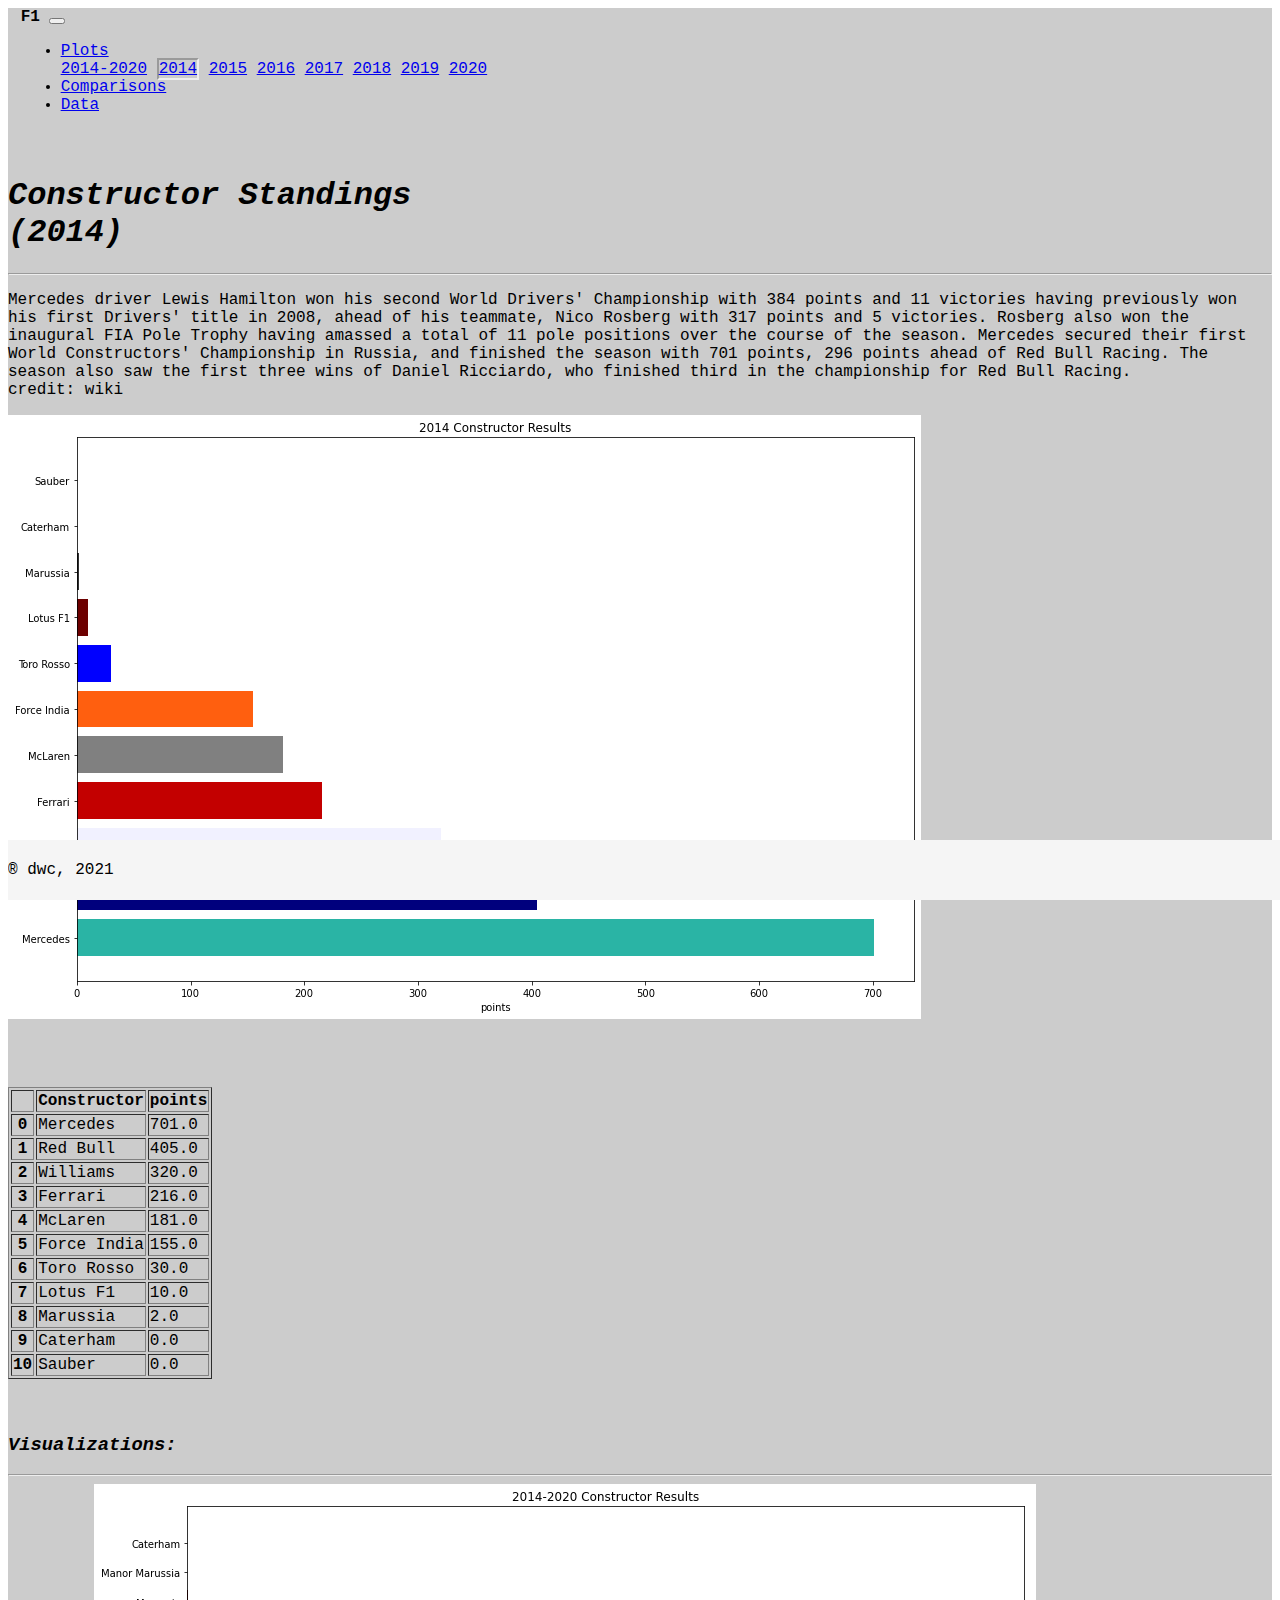
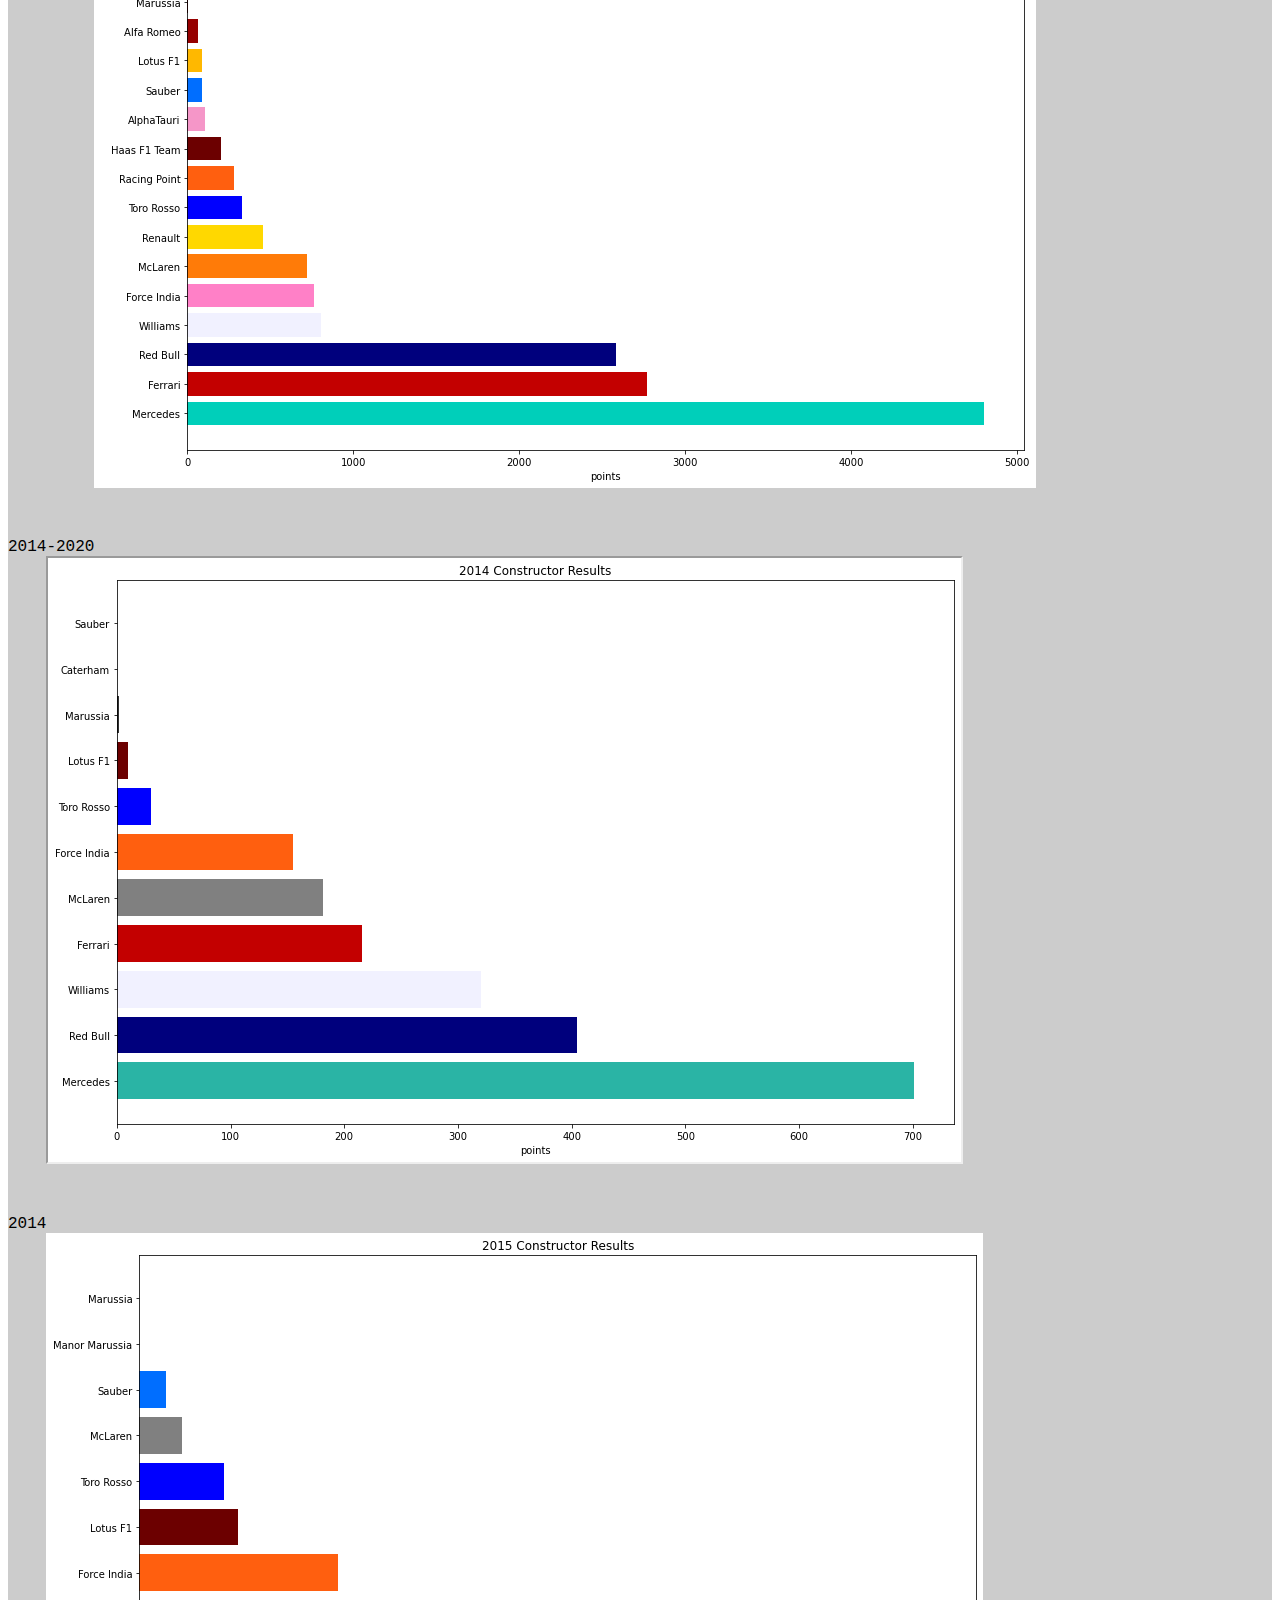
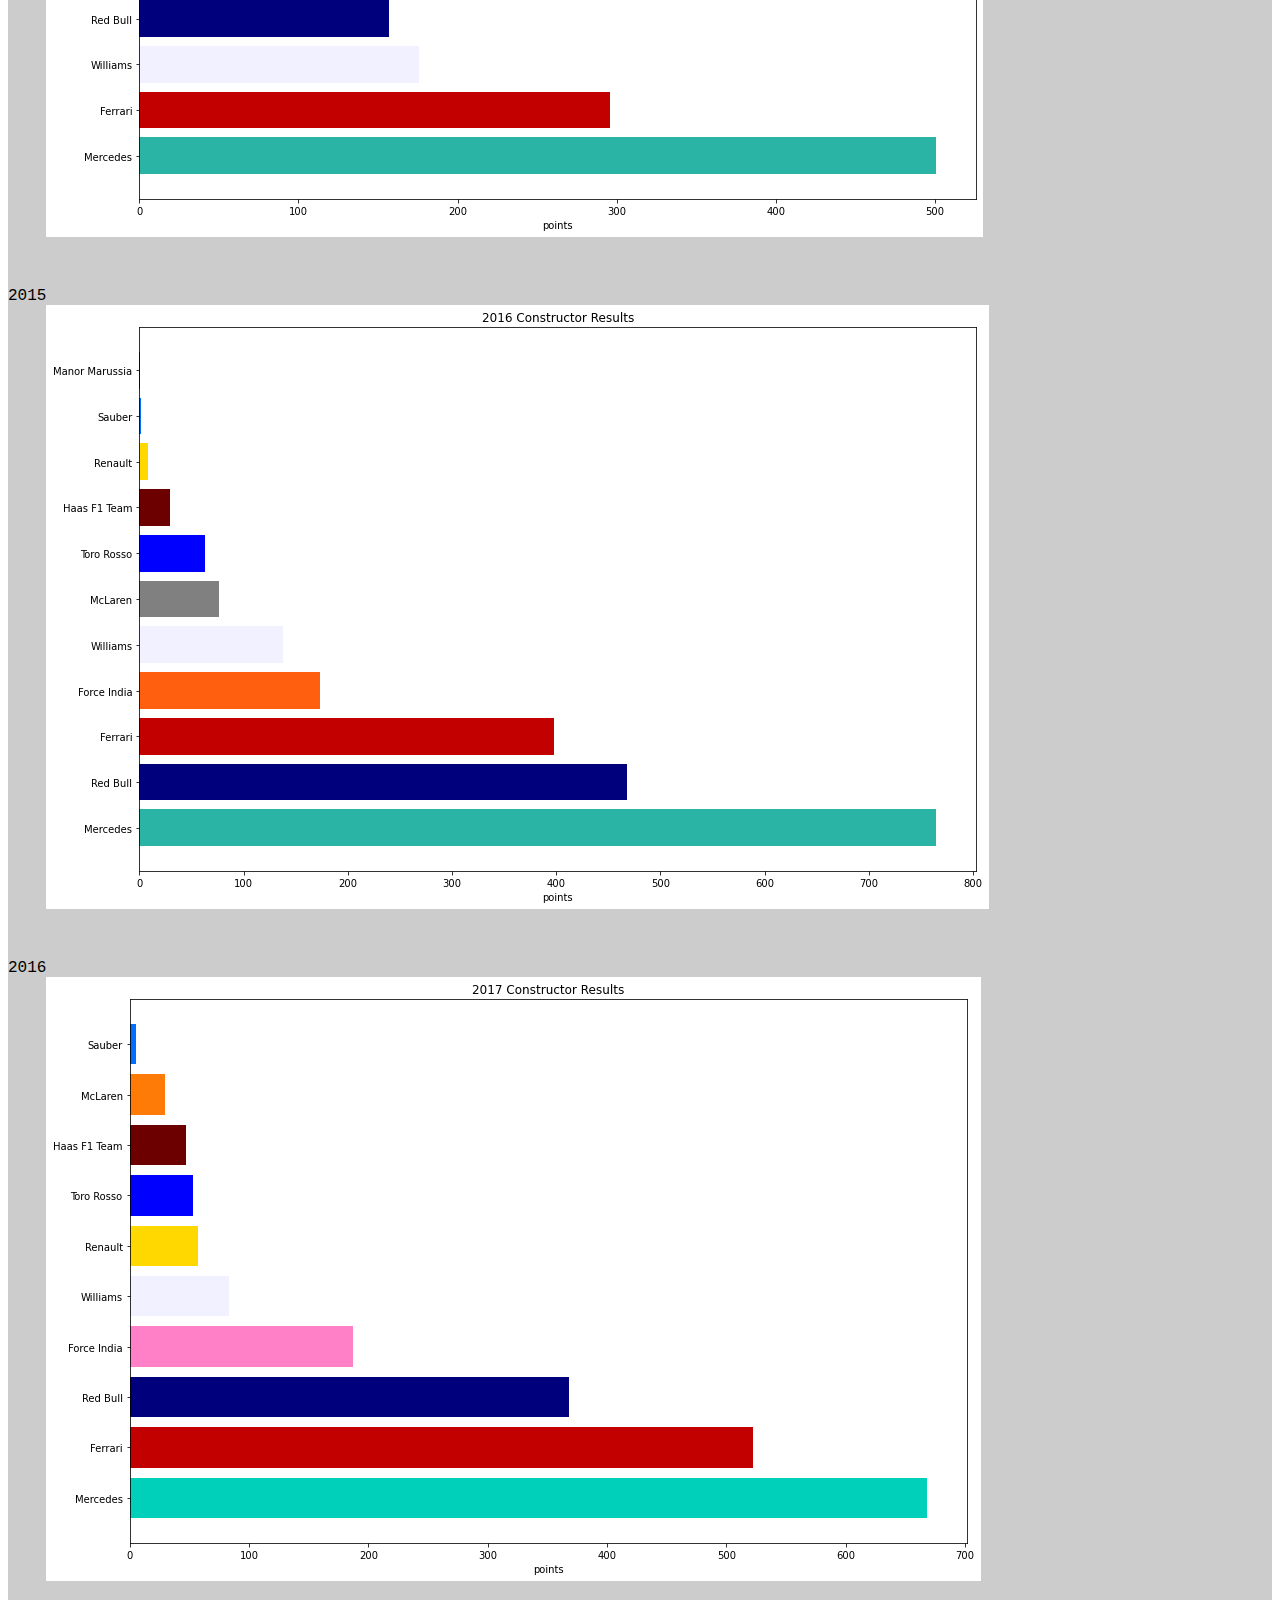
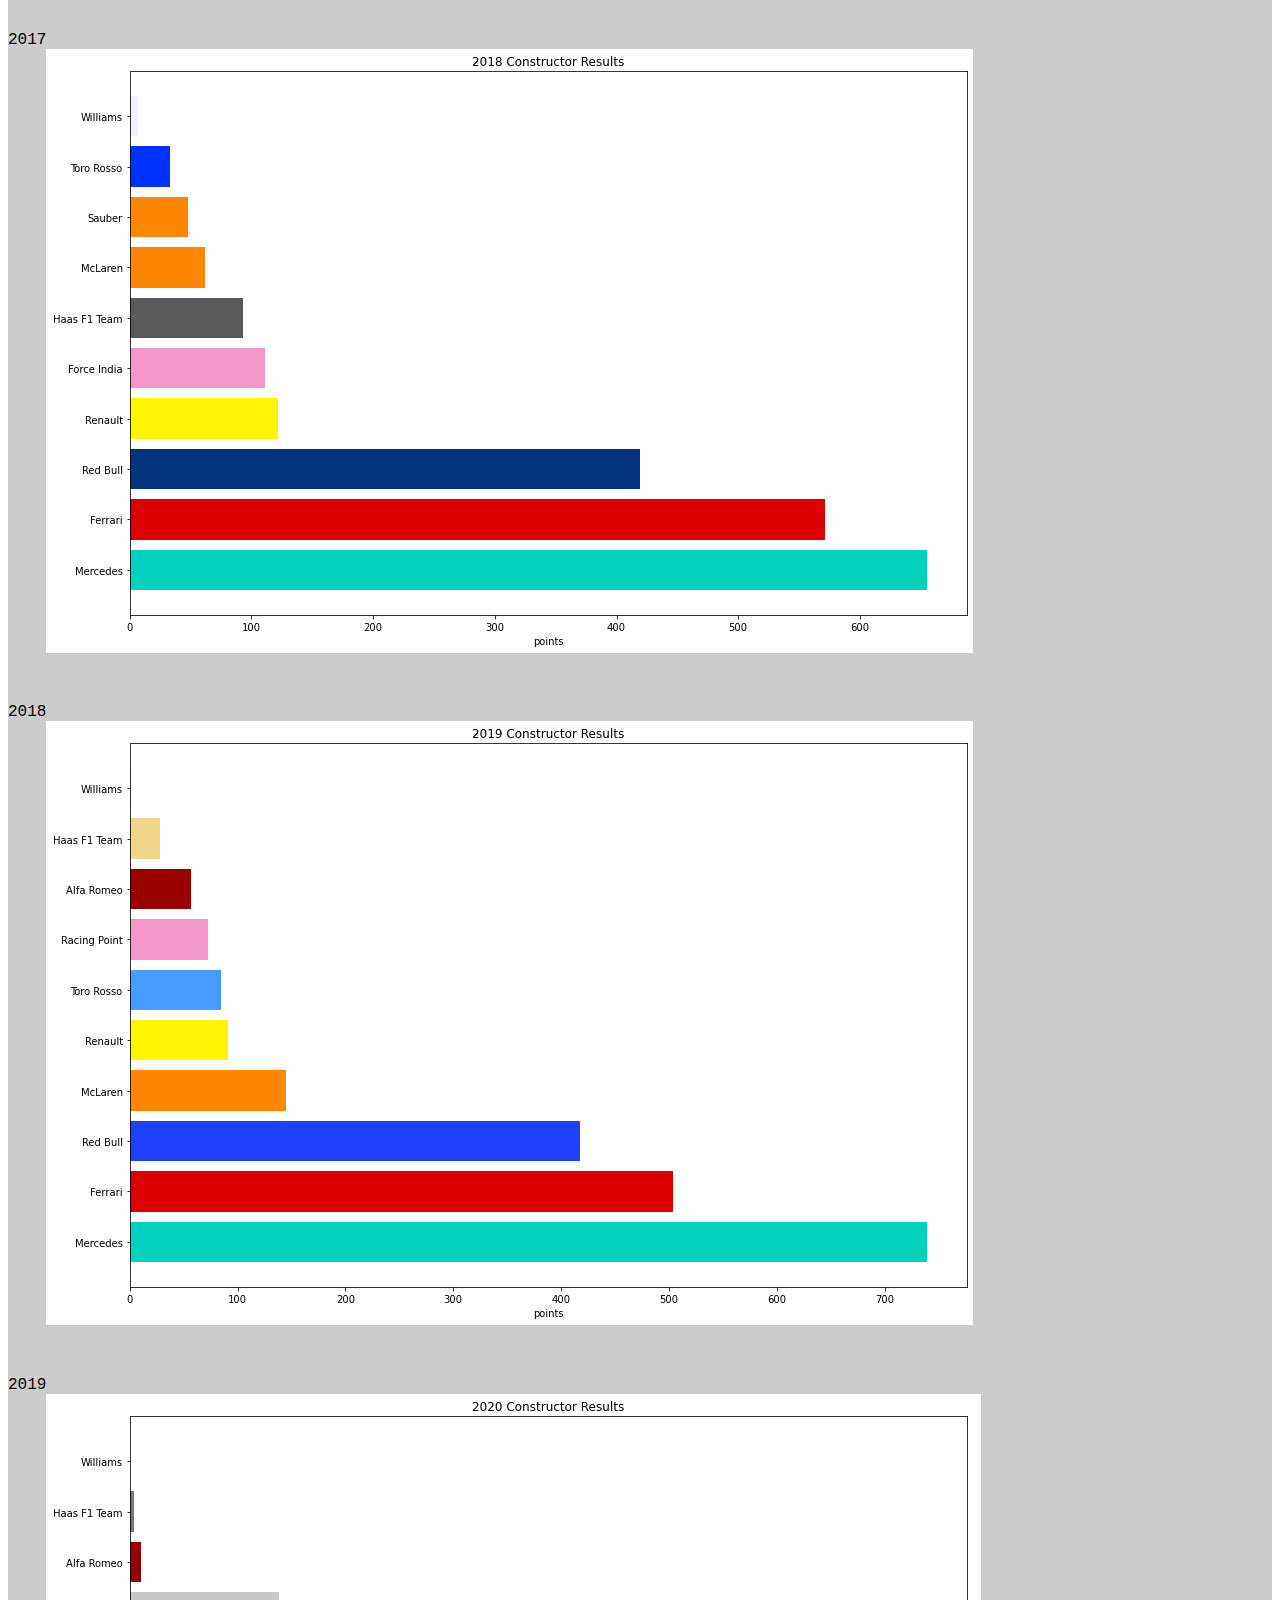
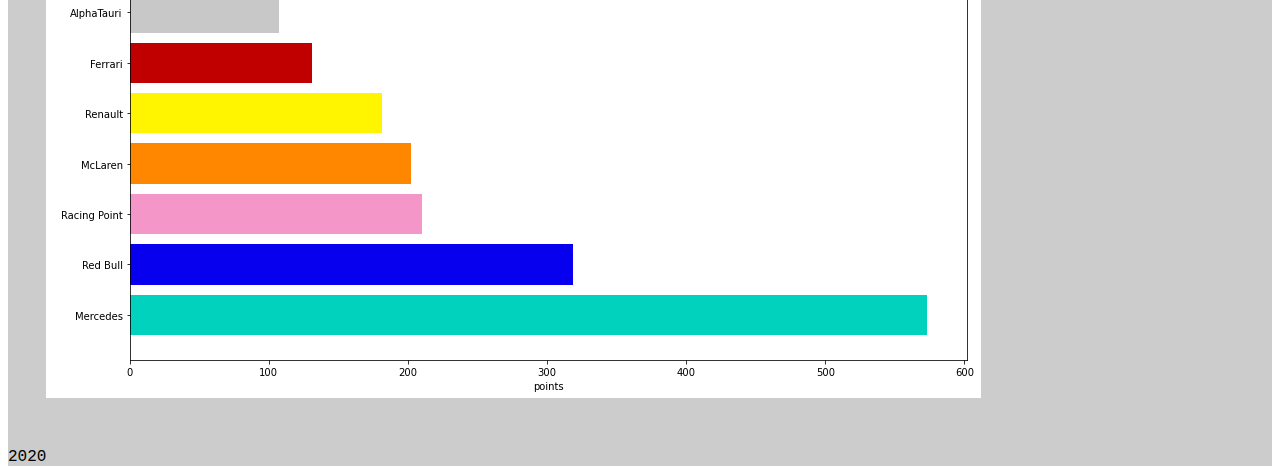
==== visualizations/2014.html @ 6ea12545 "working website" ====
<!DOCTYPE html>
<html lang="en">
   <head>
      <meta charset="UTF-8">
      <title>2014 F1 Constructor Results</title>
      <link rel="stylesheet" href="../assets/css/styles.css">
      <link href="https://cdn.jsdelivr.net/npm/bootstrap@5.1.1/dist/css/bootstrap.min.css" rel="stylesheet" integrity="sha384-F3w7mX95PdgyTmZZMECAngseQB83DfGTowi0iMjiWaeVhAn4FJkqJByhZMI3AhiU" crossorigin="anonymous">
      <script src="https://code.jquery.com/jquery-3.3.1.slim.min.js" integrity="sha384-q8i/X+965DzO0rT7abK41JStQIAqVgRVzpbzo5smXKp4YfRvH+8abtTE1Pi6jizo" crossorigin="anonymous"></script>
      <script src="https://cdnjs.cloudflare.com/ajax/libs/popper.js/1.14.7/umd/popper.min.js" integrity="sha384-UO2eT0CpHqdSJQ6hJty5KVphtPhzWj9WO1clHTMGa3JDZwrnQq4sF86dIHNDz0W1" crossorigin="anonymous"></script>
      <script src="https://stackpath.bootstrapcdn.com/bootstrap/4.3.1/js/bootstrap.min.js" integrity="sha384-JjSmVgyd0p3pXB1rRibZUAYoIIy6OrQ6VrjIEaFf/nJGzIxFDsf4x0xIM+B07jRM" crossorigin="anonymous"></script>
   </head>
   <body class="dwc">
      <nav class="navbar navbar-expand-lg navbar-light bg-light">
         <a class="ml1 logo" href="../index.html"><strong>F1</strong></a>
         <button class="navbar-toggler" type="button" data-toggle="collapse" data-target="#navbarSupportedContent" aria-controls="navbarSupportedContent" aria-expanded="false" aria-label="Toggle navigation">
         <span class="navbar-toggler-icon"></span>
         </button>
         <div class="collapse navbar-collapse ml1" id="navbarSupportedContent">
            <ul class="navbar-nav ms-auto">
               <li class="nav-item dropdown">
                  <a class="nav-link dropdown-toggle" href="#" id="navbarDropdown" role="button" data-toggle="dropdown" aria-haspopup="true" aria-expanded="false">
                  Plots
                  </a>
                  <div class="dropdown-menu dds" aria-labelledby="navbarDropdown">
                     <a class="dropdown-item" href="2014-2020.html">2014-2020</a>
                     <a class="dropdown-item selected" href="2014.html">2014</a>
                     <a class="dropdown-item" href="2015.html">2015</a>
                     <a class="dropdown-item" href="2016.html">2016</a>
                     <a class="dropdown-item" href="2017.html">2017</a>
                     <a class="dropdown-item" href="2018.html">2018</a>
                     <a class="dropdown-item" href="2019.html">2019</a>
                     <a class="dropdown-item" href="2020.html">2020</a>
                  </div>
               </li>
               <li class="nav-item">
                  <a class="nav-link" href="../comparisons.html">Comparisons</a>
               </li>
               <li class="nav-item">
                  <a class="nav-link" href="../data.html">Data</a>
               </li>
            </ul>
         </div>
      </nav>
      <div class="container">
         <div class="mt5">
            <div class="row">
               <div class="col-lg-8 bg-light">
                  <div class="alert">
                     <h1><strong>Constructor Standings<br/>(2014)</strong></h1>
                     <hr />
                     <div class="clearfix">
                        <p>Mercedes driver Lewis Hamilton won his second World Drivers' Championship with 384 points and 11 victories having previously won his first Drivers' title in 2008, ahead of his teammate, Nico Rosberg with 317 points and 5 victories. Rosberg also won the inaugural FIA Pole Trophy having amassed a total of 11 pole positions over the course of the season. Mercedes secured their first World Constructors' Championship in Russia, and finished the season with 701 points, 296 points ahead of Red Bull Racing. The season also saw the first three wins of Daniel Ricciardo, who finished third in the championship for Red Bull Racing. 
                        <br />credit: <a href='https://en.wikipedia.org/wiki/2014_Formula_One_World_Championship'>wiki</a></p>
                        <img src="../assets/images/2014_Constructor_Results.png" class="vis"/>
                        <div class="mscroller tscroller">
                            <table border="1" class="dataframe table table-striped">
                                <thead>
                                  <tr>
                                    <th></th>
                                    <th>Constructor</th>
                                    <th>points</th>
                                  </tr>
                                </thead>
                                <tbody>
                                  <tr>
                                    <th>0</th>
                                    <td>Mercedes</td>
                                    <td>701.0</td>
                                  </tr>
                                  <tr>
                                    <th>1</th>
                                    <td>Red Bull</td>
                                    <td>405.0</td>
                                  </tr>
                                  <tr>
                                    <th>2</th>
                                    <td>Williams</td>
                                    <td>320.0</td>
                                  </tr>
                                  <tr>
                                    <th>3</th>
                                    <td>Ferrari</td>
                                    <td>216.0</td>
                                  </tr>
                                  <tr>
                                    <th>4</th>
                                    <td>McLaren</td>
                                    <td>181.0</td>
                                  </tr>
                                  <tr>
                                    <th>5</th>
                                    <td>Force India</td>
                                    <td>155.0</td>
                                  </tr>
                                  <tr>
                                    <th>6</th>
                                    <td>Toro Rosso</td>
                                    <td>30.0</td>
                                  </tr>
                                  <tr>
                                    <th>7</th>
                                    <td>Lotus F1</td>
                                    <td>10.0</td>
                                  </tr>
                                  <tr>
                                    <th>8</th>
                                    <td>Marussia</td>
                                    <td>2.0</td>
                                  </tr>
                                  <tr>
                                    <th>9</th>
                                    <td>Caterham</td>
                                    <td>0.0</td>
                                  </tr>
                                  <tr>
                                    <th>10</th>
                                    <td>Sauber</td>
                                    <td>0.0</td>
                                  </tr>
                                </tbody>
                              </table>
                            <br /><br />
                        </div>
                     </div>
                  </div>
               </div>
               <div class="col-lg-4">
                  <div class="alert bg-light">
                     <h3><strong>Visualizations:</strong></h3>
                     <hr />
                     <div class="row">
                        <div class="col-sm-3 col-md-6"><a href="2014-2020.html">2014-2020<img src="../assets/images/2014_2020_Constructor_Results.png" class="vis"></a></div>
                        <div class="col-sm-3 col-md-6"><a href="2014.html">2014<img src="../assets/images/2014_Constructor_Results.png"/ class="vis selected"></a></div>
                        <div class="col-sm-3 col-md-6"><a href="2015.html">2015<img src="../assets/images/2015_Constructor_Results.png"/ class="vis"></a></div>
                        <div class="col-sm-3 col-md-6"><a href="2016.html">2016<img src="../assets/images/2016_Constructor_Results.png"/ class="vis"></a></div>
                        <div class="col-sm-3 col-md-6"><a href="2017.html">2017<img src="../assets/images/2017_Constructor_Results.png"/ class="vis"></a></div>
                        <div class="col-sm-3 col-md-6"><a href="2018.html">2018<img src="../assets/images/2018_Constructor_Results.png"/ class="vis"></a></div>
                        <div class="col-sm-3 col-md-6"><a href="2019.html">2019<img src="../assets/images/2019_Constructor_Results.png"/ class="vis"></a></div>
                        <div class="col-sm-3 col-md-6"><a href="2020.html">2020<img src="../assets/images/2020_Constructor_Results.png"/ class="vis"></a></div>
                     </div>
                  </div>
               </div>
            </div>
         </div>
      </div>
      <footer class="footer">
         <div class="container">
            <span class="text-muted">&reg; dwc, 2021</span>
         </div>
      </footer>
   </body>
</html>
---- assets/css/styles.css ----
body.dwc {font-family: 'Courier New', Courier, monospace;}
body {background-image: url('../images/mercedes-1-2.jpg');background-size: 1% 1000%;box-shadow: inset 0 0 0 1000px rgba(0,0,0,.2);}
.vis {max-width: 99%; margin-bottom: 5%;}
.sum-img {max-width: 70%; margin: 1rem;}
.mt5 {margin-top: 5%;}
.ml1 {margin-left: 1%;}
.dds {border:none!important;}
.nav-item li {font-weight: 500;}
.logo {text-decoration: none; color:inherit;}
h1, h3 {font-style: italic;}
.selected {border: 2px inset !important}
.footer {
  position: fixed;
  bottom: 0;
  width: 100%;
  height: 60px;
  line-height: 60px;
  background-color: #f5f5f5;
}
.mscroller {
  position: relative;
  /* max-height: 75%; */
  overflow: auto;
  }
.tscroller {
  display: block;
  }

  .row a {color:#000; text-decoration: none;}
  .row a:hover, .row a img:hover, i:hover {background-color: rgba(0,207,186);color:white; border: 2px solid rgba(0,207,186)!important}
  .row .alert-primary {background-color: rgba(0,207,186,0.9); color: #fff;}
  .row .alert h3 {color: #000;}
  .bg-light hr {background-color:black}
  .bg-light h1, p {color: black;}

  h4 {text-align: center;}

  .navbar-nav li:hover, .navbar li:hover {background-color: rgba(0,0,0,0.1)}
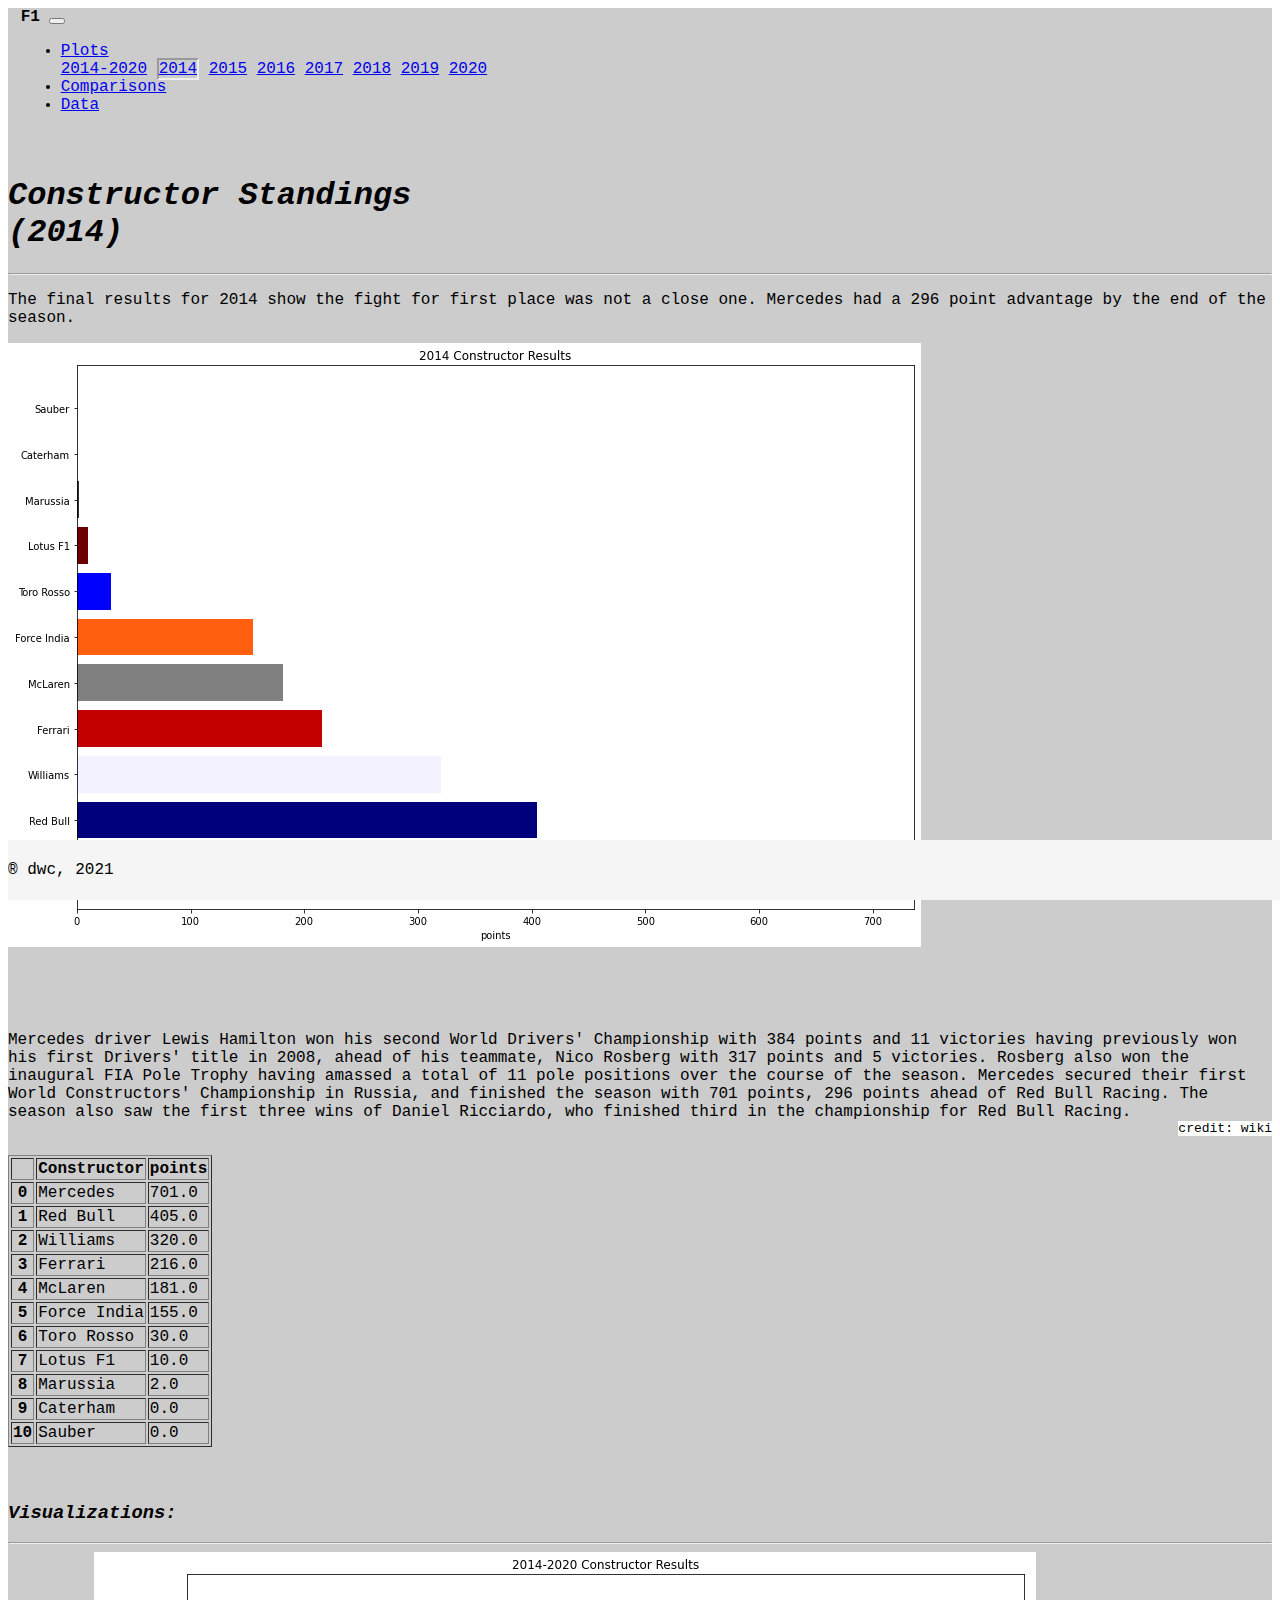
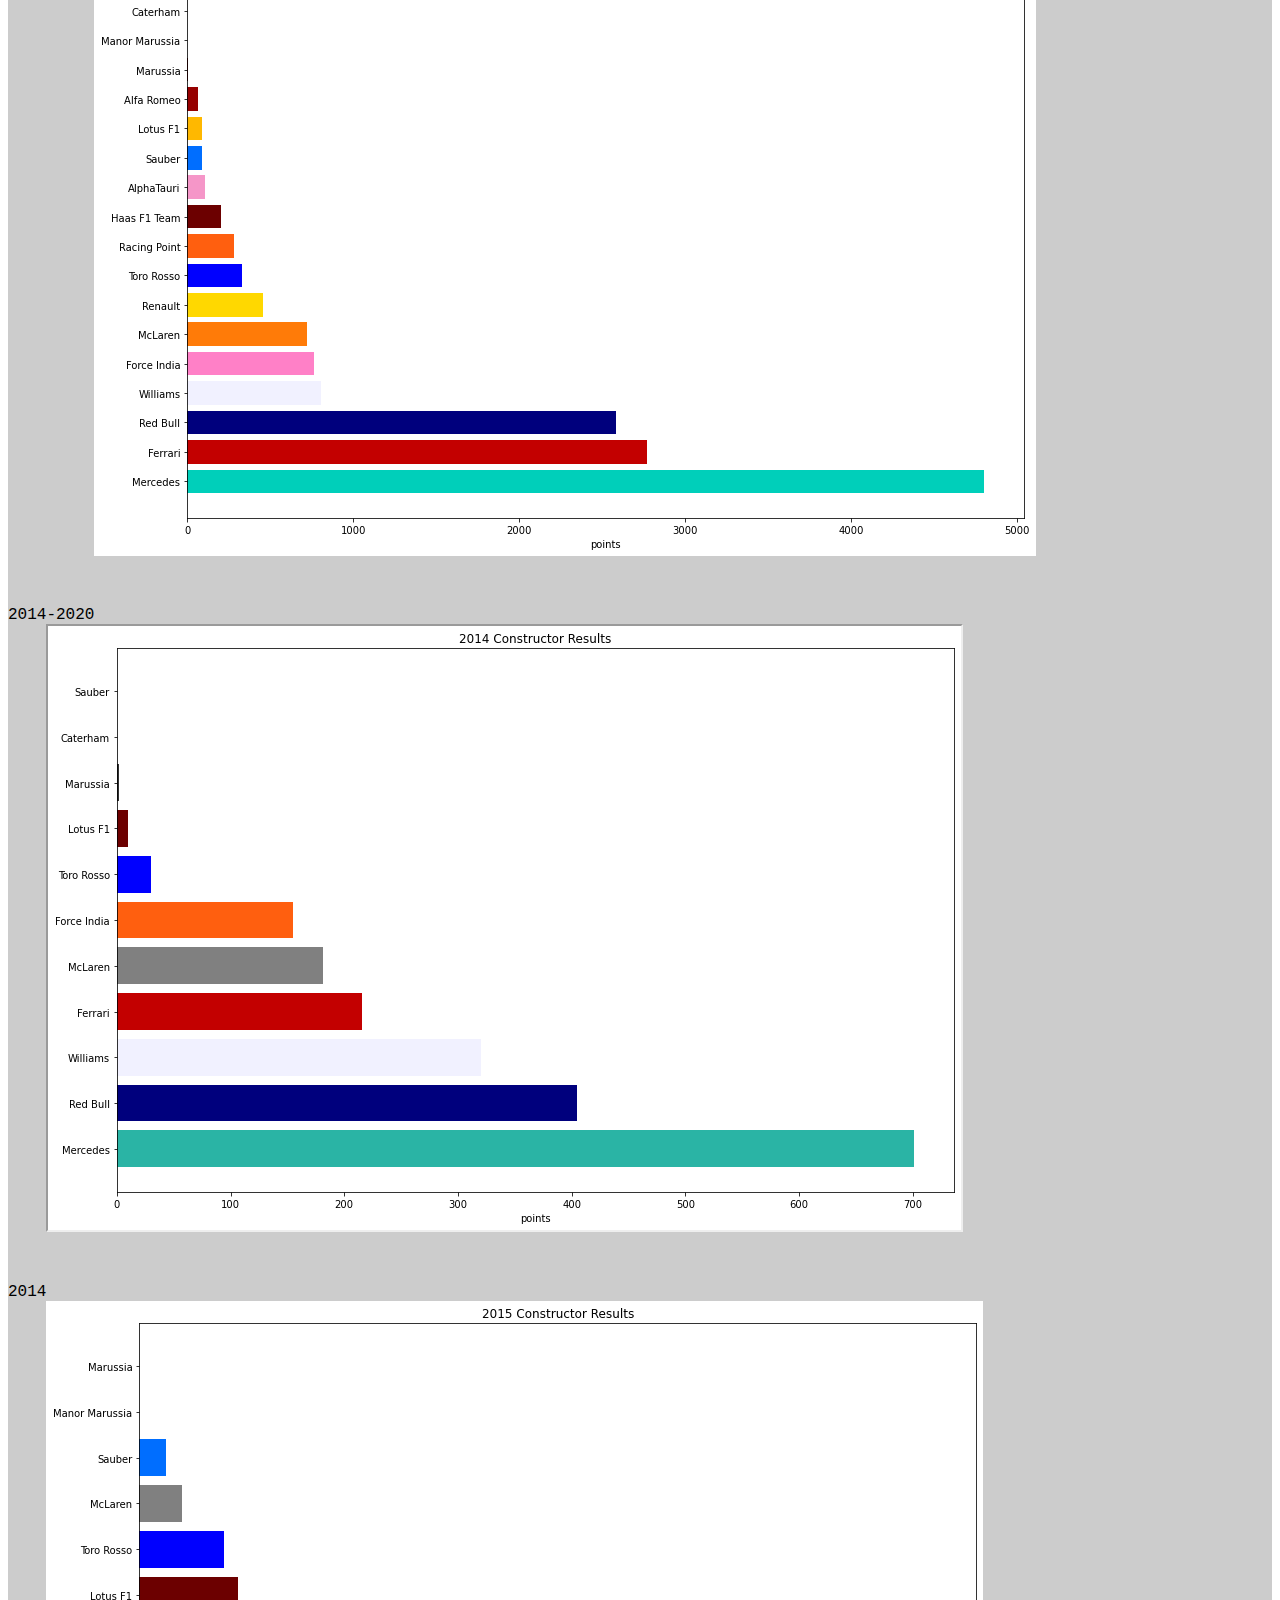
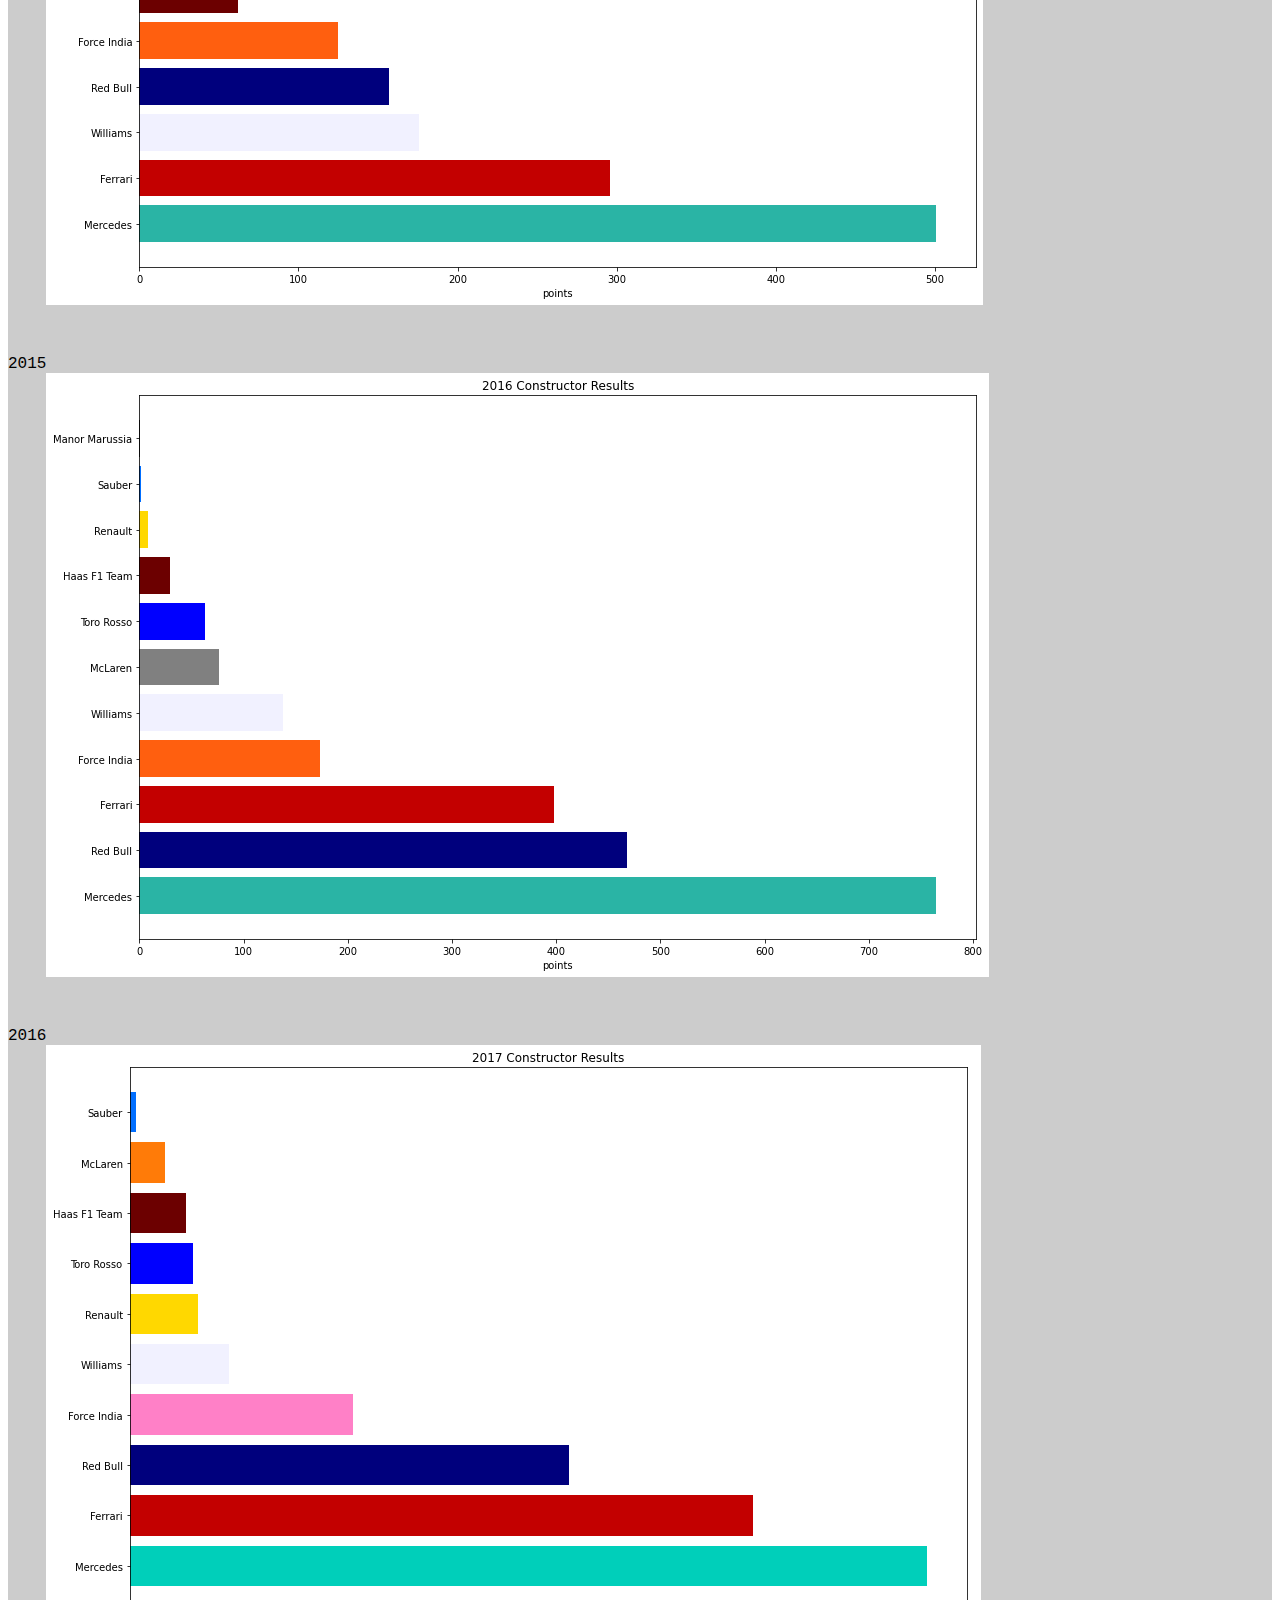
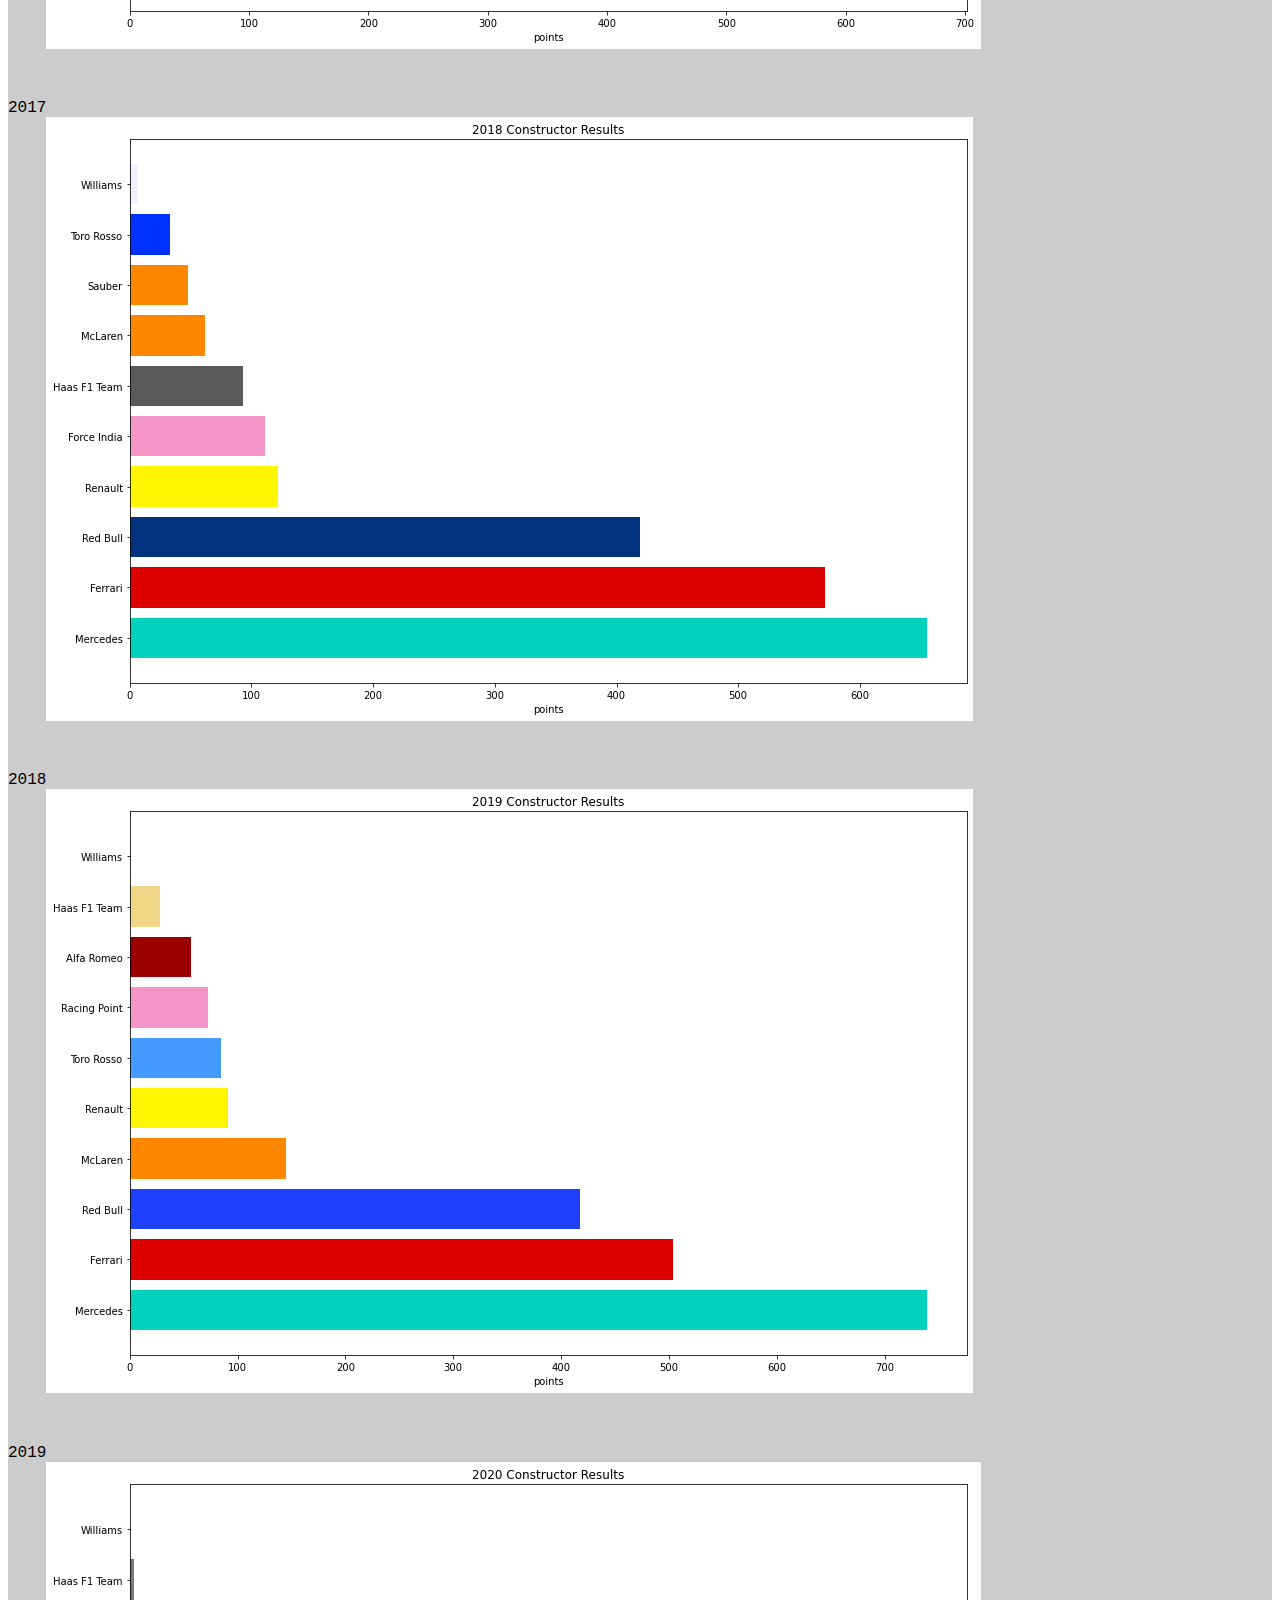
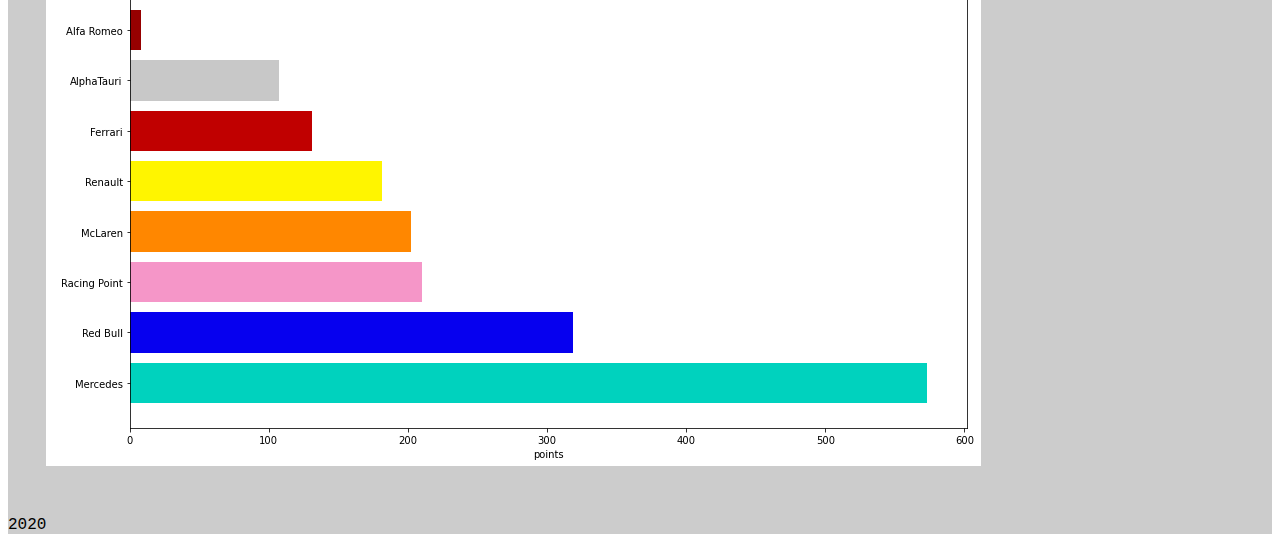
==== commit 19394298: "added summaries for each year and the landing page" ====
--- a/visualizations/2014.html
+++ b/visualizations/2014.html
@@ -49,9 +49,10 @@
                      <h1><strong>Constructor Standings<br/>(2014)</strong></h1>
                      <hr />
                      <div class="clearfix">
+                        <p>The final results for 2014 show the fight for first place was not a close one. Mercedes had a 296 point advantage by the end of the season.</p>
+                        <img src="../assets/images/2014_Constructor_Results.png" class="vis"/>
                         <p>Mercedes driver Lewis Hamilton won his second World Drivers' Championship with 384 points and 11 victories having previously won his first Drivers' title in 2008, ahead of his teammate, Nico Rosberg with 317 points and 5 victories. Rosberg also won the inaugural FIA Pole Trophy having amassed a total of 11 pole positions over the course of the season. Mercedes secured their first World Constructors' Championship in Russia, and finished the season with 701 points, 296 points ahead of Red Bull Racing. The season also saw the first three wins of Daniel Ricciardo, who finished third in the championship for Red Bull Racing. 
-                        <br />credit: <a href='https://en.wikipedia.org/wiki/2014_Formula_One_World_Championship'>wiki</a></p>
-                        <img src="../assets/images/2014_Constructor_Results.png" class="vis"/>
+                           <br /><span class="credit">credit: <a href='https://en.wikipedia.org/wiki/2014_Formula_One_World_Championship'>wiki</a></span><br /></p>
                         <div class="mscroller tscroller">
                             <table border="1" class="dataframe table table-striped">
                                 <thead>
--- a/assets/css/styles.css
+++ b/assets/css/styles.css
@@ -1,5 +1,7 @@
 body.dwc {font-family: 'Courier New', Courier, monospace;}
 body {background-image: url('../images/mercedes-1-2.jpg');background-size: 1% 1000%;box-shadow: inset 0 0 0 1000px rgba(0,0,0,.2);}
+h1, h3 {font-style: italic;}
+h4 {text-align: center;}
 .vis {max-width: 99%; margin-bottom: 5%;}
 .sum-img {max-width: 70%; margin: 1rem;}
 .mt5 {margin-top: 5%;}
@@ -7,32 +9,15 @@
 .dds {border:none!important;}
 .nav-item li {font-weight: 500;}
 .logo {text-decoration: none; color:inherit;}
-h1, h3 {font-style: italic;}
 .selected {border: 2px inset !important}
-.footer {
-  position: fixed;
-  bottom: 0;
-  width: 100%;
-  height: 60px;
-  line-height: 60px;
-  background-color: #f5f5f5;
-}
-.mscroller {
-  position: relative;
-  /* max-height: 75%; */
-  overflow: auto;
-  }
-.tscroller {
-  display: block;
-  }
-
-  .row a {color:#000; text-decoration: none;}
-  .row a:hover, .row a img:hover, i:hover {background-color: rgba(0,207,186);color:white; border: 2px solid rgba(0,207,186)!important}
-  .row .alert-primary {background-color: rgba(0,207,186,0.9); color: #fff;}
-  .row .alert h3 {color: #000;}
-  .bg-light hr {background-color:black}
-  .bg-light h1, p {color: black;}
-
-  h4 {text-align: center;}
-
-  .navbar-nav li:hover, .navbar li:hover {background-color: rgba(0,0,0,0.1)}+.footer { position: fixed;bottom: 0;width: 100%;height: 60px;line-height: 60px;background-color: #f5f5f5;}
+.mscroller { position: relative; /* max-height: 75%; */  overflow: auto; }
+.tscroller { display: block; }
+.row a {color:#000; text-decoration: none;}
+.row a:hover, .row a img:hover, i:hover {background-color: rgba(0,207,186);color:white; border: 2px solid rgba(0,207,186)!important}
+.row .alert-primary {background-color: rgba(0,207,186,0.9); color: #fff;}
+.row .alert h3 {color: #000;}
+.bg-light hr {background-color:black}
+.bg-light h1, p {color: black;}
+.navbar-nav li:hover, .navbar li:hover {background-color: rgba(0,0,0,0.1)}
+.credit {background-color: #fff;font-size: small;color:#000;float: right;}